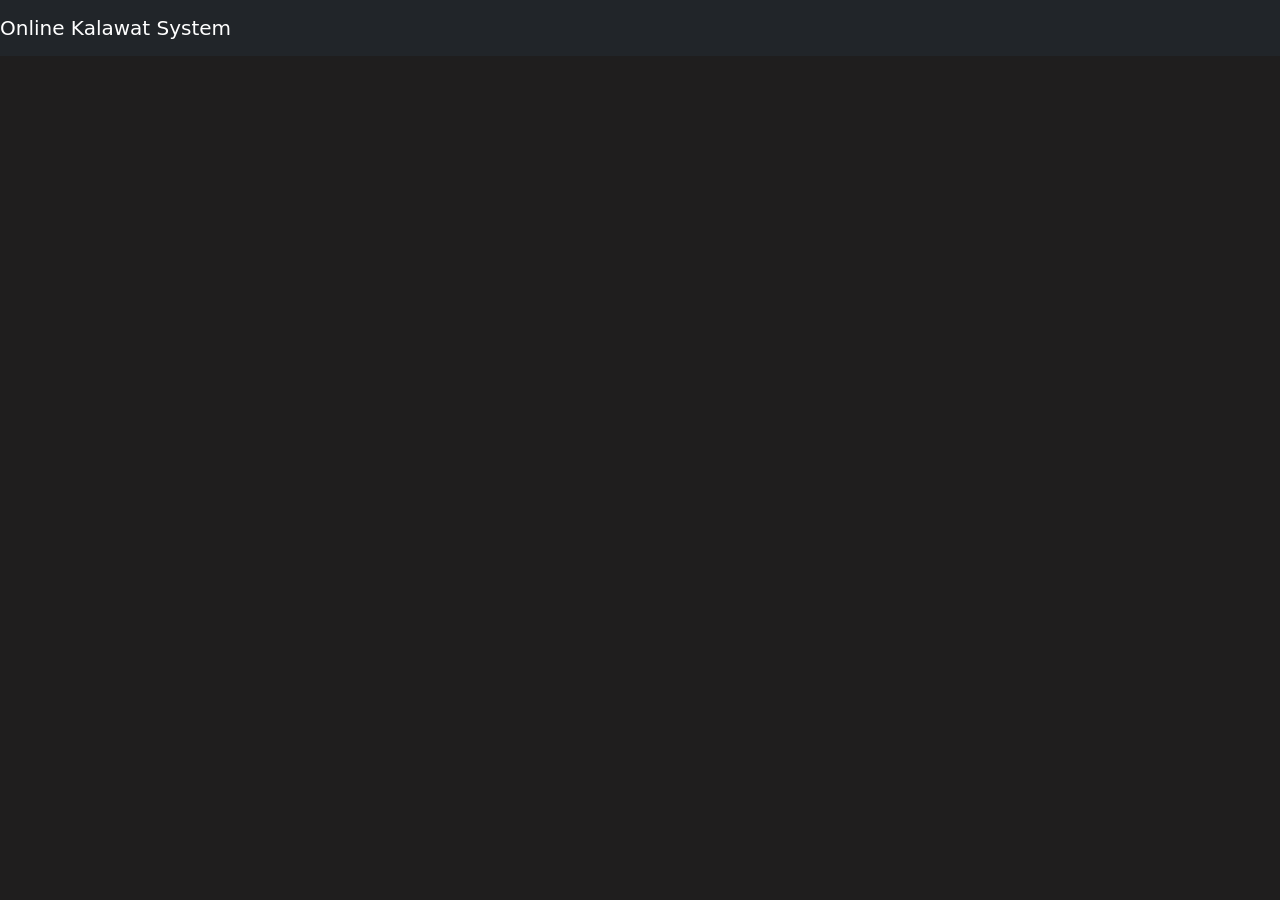
==== index.html @ 07836800 "initial commit" ====
<!DOCTYPE html>
<html lang="en">
  <head>
    <meta charset="UTF-8" />
    <meta http-equiv="X-UA-Compatible" content="IE=edge" />
    <meta name="viewport" content="width=device-width, initial-scale=1.0" />
    <!-- <link rel="stylesheet" href="bootstrap/css/bootstrap.css" />*/ -->
    <link
      href="https://cdn.jsdelivr.net/npm/bootstrap@5.3.0-alpha3/dist/css/bootstrap.min.css"
      rel="stylesheet"
      integrity="sha384-KK94CHFLLe+nY2dmCWGMq91rCGa5gtU4mk92HdvYe+M/SXH301p5ILy+dN9+nJOZ"
      crossorigin="anonymous"
    />
    <link rel="stylesheet" href="style.css">
    
    <title>Online Kalawat System</title>
  </head>
  <body>
    <nav class="navbar navbar-expand-lg navbar-dark bg-dark">
      <a class="navbar-brand" href="#">Online Kalawat System</a>
      <button
        class="navbar-toggler"
        type="button"
        data-toggle="collapse"
        data-target="#navbarNav"
        aria-controls="navbarNav"
        aria-expanded="false"
        aria-label="Toggle navigation"
      >
        <span class="navbar-toggler-icon"></span>
      </button>
      
    </nav>

    <script
      src="https://cdn.jsdelivr.net/npm/@popperjs/core@2.11.7/dist/umd/popper.min.js"
      integrity="sha384-zYPOMqeu1DAVkHiLqWBUTcbYfZ8osu1Nd6Z89ify25QV9guujx43ITvfi12/QExE"
      crossorigin="anonymous"
    ></script>
    <script
      src="https://cdn.jsdelivr.net/npm/bootstrap@5.3.0-alpha3/dist/js/bootstrap.min.js"
      integrity="sha384-Y4oOpwW3duJdCWv5ly8SCFYWqFDsfob/3GkgExXKV4idmbt98QcxXYs9UoXAB7BZ"
      crossorigin="anonymous"
    ></script>
    <!-- <script src="bootstrap/js/bootstrap.bundle.js"></script> -->
  </body>
</html>
---- style.css ----
body {
    background-color: #1f1e1e;
}
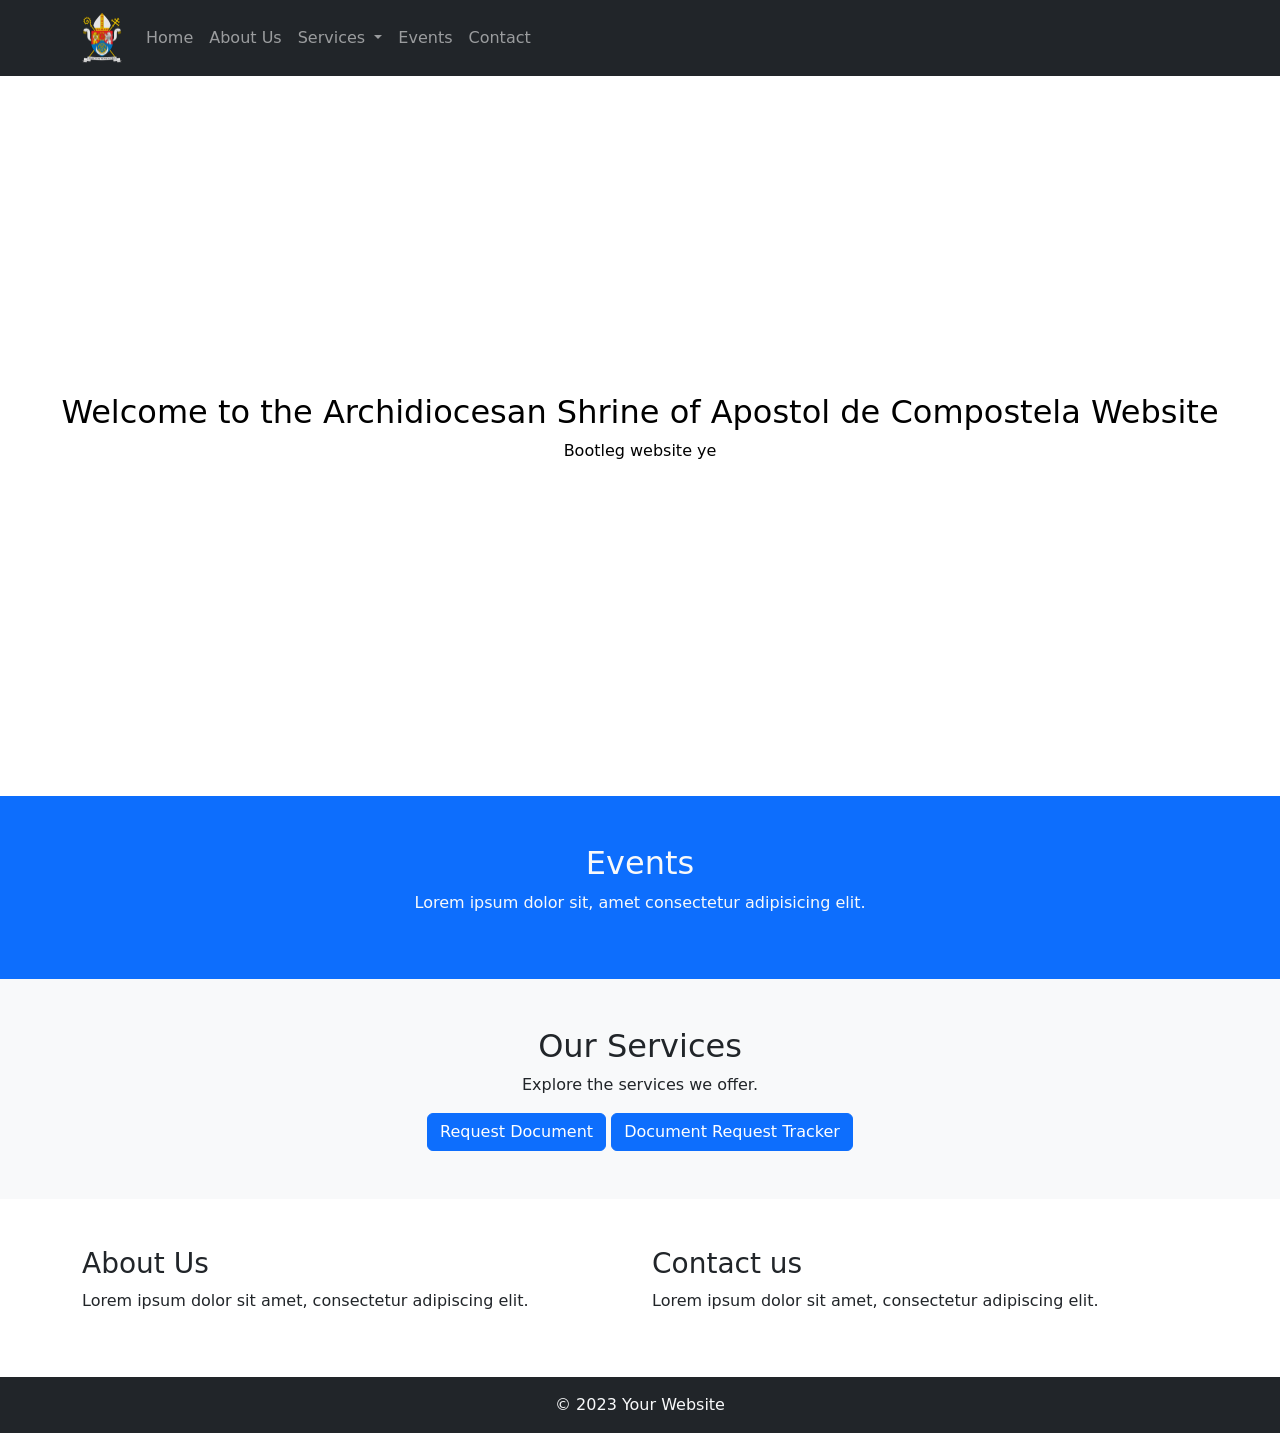
==== commit 38f8b0b5: "update" ====
--- a/index.html
+++ b/index.html
@@ -2,46 +2,206 @@
 <html lang="en">
   <head>
     <meta charset="UTF-8" />
-    <meta http-equiv="X-UA-Compatible" content="IE=edge" />
     <meta name="viewport" content="width=device-width, initial-scale=1.0" />
-    <!-- <link rel="stylesheet" href="bootstrap/css/bootstrap.css" />*/ -->
+    <title>Archidiocesan Shrine of Apostol De Compostela - Home Page</title>
+    <link rel="stylesheet" href="style.css" />
     <link
-      href="https://cdn.jsdelivr.net/npm/bootstrap@5.3.0-alpha3/dist/css/bootstrap.min.css"
       rel="stylesheet"
-      integrity="sha384-KK94CHFLLe+nY2dmCWGMq91rCGa5gtU4mk92HdvYe+M/SXH301p5ILy+dN9+nJOZ"
-      crossorigin="anonymous"
+      href="https://cdn.jsdelivr.net/npm/bootstrap@5.3.2/dist/css/bootstrap.min.css"
     />
-    <link rel="stylesheet" href="style.css">
-    
-    <title>Online Kalawat System</title>
   </head>
   <body>
-    <nav class="navbar navbar-expand-lg navbar-dark bg-dark">
-      <a class="navbar-brand" href="#">Online Kalawat System</a>
-      <button
-        class="navbar-toggler"
-        type="button"
-        data-toggle="collapse"
-        data-target="#navbarNav"
-        aria-controls="navbarNav"
-        aria-expanded="false"
-        aria-label="Toggle navigation"
-      >
-        <span class="navbar-toggler-icon"></span>
-      </button>
-      
-    </nav>
-
-    <script
-      src="https://cdn.jsdelivr.net/npm/@popperjs/core@2.11.7/dist/umd/popper.min.js"
-      integrity="sha384-zYPOMqeu1DAVkHiLqWBUTcbYfZ8osu1Nd6Z89ify25QV9guujx43ITvfi12/QExE"
-      crossorigin="anonymous"
-    ></script>
-    <script
-      src="https://cdn.jsdelivr.net/npm/bootstrap@5.3.0-alpha3/dist/js/bootstrap.min.js"
-      integrity="sha384-Y4oOpwW3duJdCWv5ly8SCFYWqFDsfob/3GkgExXKV4idmbt98QcxXYs9UoXAB7BZ"
-      crossorigin="anonymous"
-    ></script>
-    <!-- <script src="bootstrap/js/bootstrap.bundle.js"></script> -->
+    <header class="bg-dark text-light">
+      <div class="container">
+        <nav class="navbar navbar-expand-lg navbar-dark">
+          <a class="navbar-brand" href="#">
+            <img
+              src="imgs/church-logo.png"
+              alt="Church Logo"
+              width="40"
+              height="auto"
+            />
+          </a>
+          <button
+            class="navbar-toggler"
+            type="button"
+            data-bs-toggle="collapse"
+            data-bs-target="#navbarNav"
+          >
+            <span class="navbar-toggler-icon"></span>
+          </button>
+          <div class="collapse navbar-collapse" id="navbarNav">
+            <ul class="navbar-nav">
+              <li class="nav-item">
+                <a class="nav-link" href="#">Home</a>
+              </li>
+              <li class="nav-item">
+                <a class="nav-link" href="#">About Us</a>
+              </li>
+              <li class="nav-item dropdown">
+                <a
+                  class="nav-link dropdown-toggle"
+                  href="#"
+                  id="servicesDropdown"
+                  role="button"
+                  data-bs-toggle="dropdown"
+                  aria-expanded="false"
+                >
+                  Services
+                </a>
+                <ul class="dropdown-menu" aria-labelledby="servicesDropdown">
+                  <li>
+                    <a class="dropdown-item" href="#">Request Document</a>
+                  </li>
+                  <li>
+                    <a class="dropdown-item" href="#">Document Request Tracker</a>
+                  </li>
+                </ul>
+              </li>
+              <li class="nav-item">
+                <a class="nav-link" href="#">Events</a>
+              </li>
+              <li class="nav-item">
+                <a class="nav-link" href="#">Contact</a>
+              </li>
+            </ul>
+          </div>
+        </nav>
+      </div>
+    </header>
+
+    <!-- Hero for the "Home" section -->
+    <section class="hero">
+      <h2>
+        Welcome to the Archidiocesan Shrine of Apostol de Compostela Website
+      </h2>
+      <p>Bootleg website ye</p>
+    </section>
+
+    <!-- Hero for the "Events" section -->
+    <section class="hero-services bg-primary text-light text-center py-5">
+      <div class="container">
+        <h2>Events</h2>
+        <p>Lorem ipsum dolor sit, amet consectetur adipisicing elit.</p>
+      </div>
+    </section>
+
+    <!-- Hero for the "Our Services" section -->
+    <section class="hero-services bg-light text-dark text-center py-5">
+      <div class="container">
+        <h2>Our Services</h2>
+        <p>Explore the services we offer.</p>
+        <button
+          class="btn btn-primary"
+          data-bs-toggle="modal"
+          data-bs-target="#documentModal"
+        >
+          Request Document
+        </button>
+        <button class="btn btn-primary">Document Request Tracker</button>
+      </div>
+    </section>
+
+    <section class="content py-5">
+      <div class="container">
+        <div class="row">
+          <div class="col-md-6">
+            <h3>About Us</h3>
+            <p>Lorem ipsum dolor sit amet, consectetur adipiscing elit.</p>
+          </div>
+          <div class="col-md-6">
+            <h3>Contact us</h3>
+            <p>Lorem ipsum dolor sit amet, consectetur adipiscing elit.</p>
+          </div>
+        </div>
+      </div>
+    </section>
+
+    <!-- Document Request Modal -->
+    <div
+      class="modal fade"
+      id="documentModal"
+      tabindex="-1"
+      aria-labelledby="documentModalLabel"
+      aria-hidden="true"
+    >
+      <div class="modal-dialog">
+        <div class="modal-content">
+          <div class="modal-header">
+            <h5 class="modal-title" id="documentModalLabel">
+              Request Document
+            </h5>
+            <button
+              type="button"
+              class="btn-close"
+              data-bs-dismiss="modal"
+              aria-label="Close"
+            ></button>
+          </div>
+          <div class="modal-body">
+            <p>Select the type of certificate you need:</p>
+            <form action="process_request.php" method="POST">
+              <div class="form-check">
+                <input
+                  class="form-check-input"
+                  type="radio"
+                  name="documentType"
+                  id="baptismalCertificate"
+                  value="Baptismal Certificate"
+                />
+                <label class="form-check-label" for="baptismalCertificate"
+                  >Baptismal Certificate</label
+                >
+              </div>
+              <div class="form-check">
+                <input
+                  class="form-check-input"
+                  type="radio"
+                  name="documentType"
+                  id="deathCertificate"
+                  value="Death Certificate"
+                />
+                <label class="form-check-label" for="deathCertificate"
+                  >Death Certificate</label
+                >
+              </div>
+              <div class="form-check">
+                <input
+                  class="form-check-input"
+                  type="radio"
+                  name="documentType"
+                  id="marriageCertificate"
+                  value="Marriage Certificate"
+                />
+                <label class="form-check-label" for="marriageCertificate"
+                  >Marriage Certificate</label
+                >
+              </div>
+              <div class="form-check">
+                <input
+                  class="form-check-input"
+                  type="radio"
+                  name="documentType"
+                  id="otherCertificate"
+                  value="Other Certificate"
+                />
+                <label class="form-check-label" for="otherCertificate"
+                  >Other Certificate</label
+                >
+              </div>
+              <div class="text-center mt-3">
+                <button type="submit" class="btn btn-primary">Submit</button>
+              </div>
+            </form>
+          </div>
+        </div>
+      </div>
+    </div>
+
+    <footer class="bg-dark text-light text-center py-3">
+      <div class="container">&copy; 2023 Your Website</div>
+    </footer>
+
+    <script src="https://cdn.jsdelivr.net/npm/bootstrap@5.3.2/dist/js/bootstrap.bundle.min.js"></script>
   </body>
 </html>
--- a/style.css
+++ b/style.css
@@ -1,3 +1,15 @@
-body {
-    background-color: #1f1e1e;
-}+.hero {
+  height: 80vh;
+  background-color: white; /* You can adjust the background color */
+  color: black;
+  text-align: center;
+  display: flex;
+  flex-direction: column;
+  justify-content: center;
+  align-items: center;
+}
+
+#formTitle {
+  margin: 20px;
+  height: fit-content;
+}
